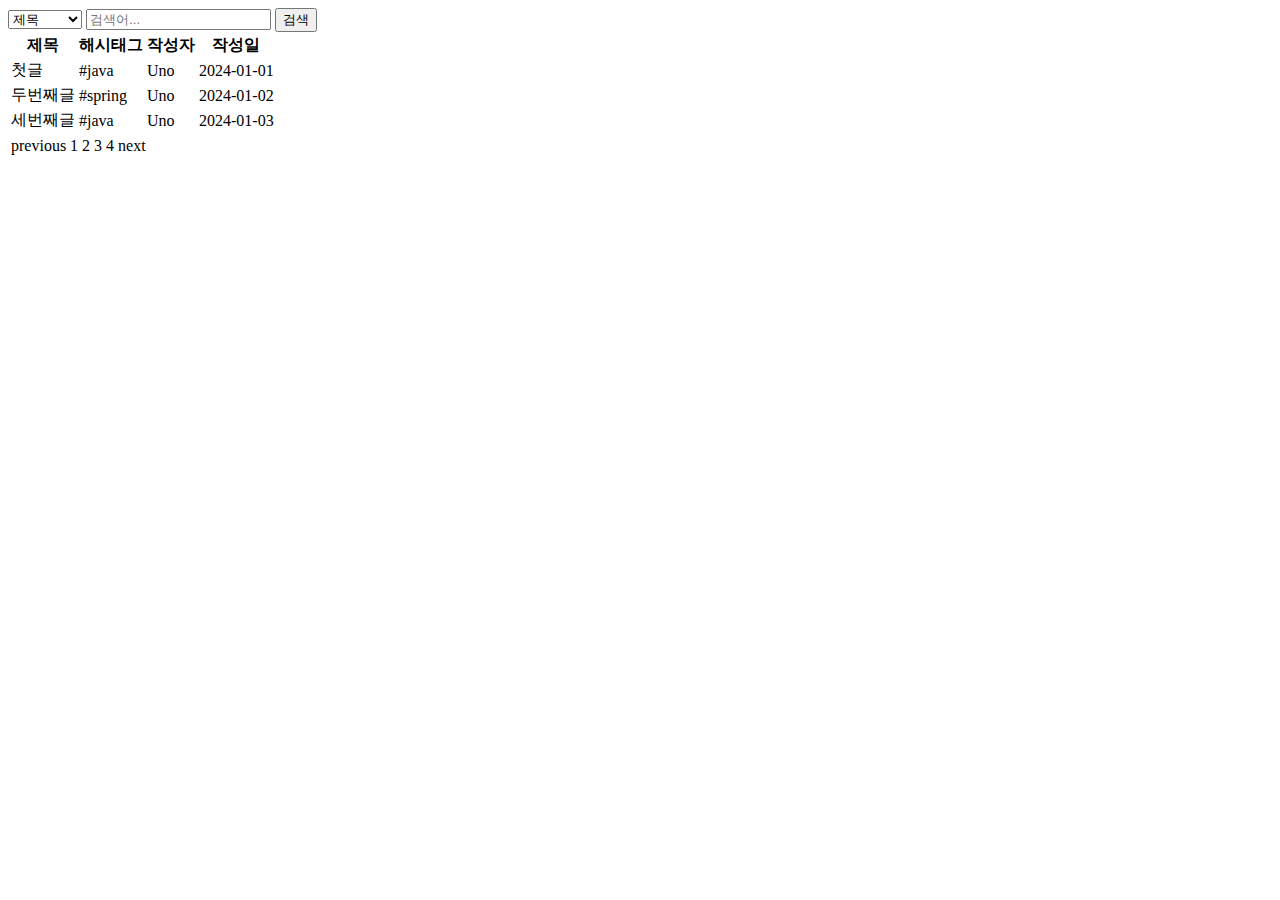
==== src/main/resources/templates/articles/index.html @ fef44bf2 "#16 - 게시판 페이지의 헤더, 푸터를 분리" ====
<!DOCTYPE html>
<html lang="ko" xmlns:th="http://www.thymeleaf.org">
<head>
    <meta charset="UTF-8">
    <title>게시판 페이지</title>
</head>
<body>

    <header th:replace="header :: header"></header>

    <main>
        <form>
            <label for="search-type" hidden="hidden">유형</label>
            <select name="search-type" id="search-type">
                <option value="">제목</option>
                <option value="">본문</option>
                <option value="">ID</option>
                <option value="">닉네임</option>
                <option value="">해시태그</option>
            </select>

            <label for="search-value" hidden="hidden">검색어</label>
            <input type="search" placeholder="검색어..." name="search-value" id="search-value">
            <button type="submit">검색</button>
        </form>

        <table>
            <thead>
                <tr>
                    <th>제목</th>
                    <th>해시태그</th>
                    <th>작성자</th>
                    <th>작성일</th>
                </tr>
            </thead>
            <tbody>
                <tr>
                    <td>첫글</td>
                    <td>#java</td>
                    <td>Uno</td>
                    <td>2024-01-01</td>
                </tr>
                <tr>
                    <td>두번째글</td>
                    <td>#spring</td>
                    <td>Uno</td>
                    <td>2024-01-02</td>
                </tr>
                <tr>
                    <td>세번째글</td>
                    <td>#java</td>
                    <td>Uno</td>
                    <td>2024-01-03</td>
                </tr>
            </tbody>
        </table>

        <nav>
            <table>
                <tr>
                    <td>previous</td>
                    <td>1</td>
                    <td>2</td>
                    <td>3</td>
                    <td>4</td>
                    <td>next</td>
                </tr>
            </table>
        </nav>
    </main>

    <footer th:replace="footer :: footer"></footer>

</body>
</html>
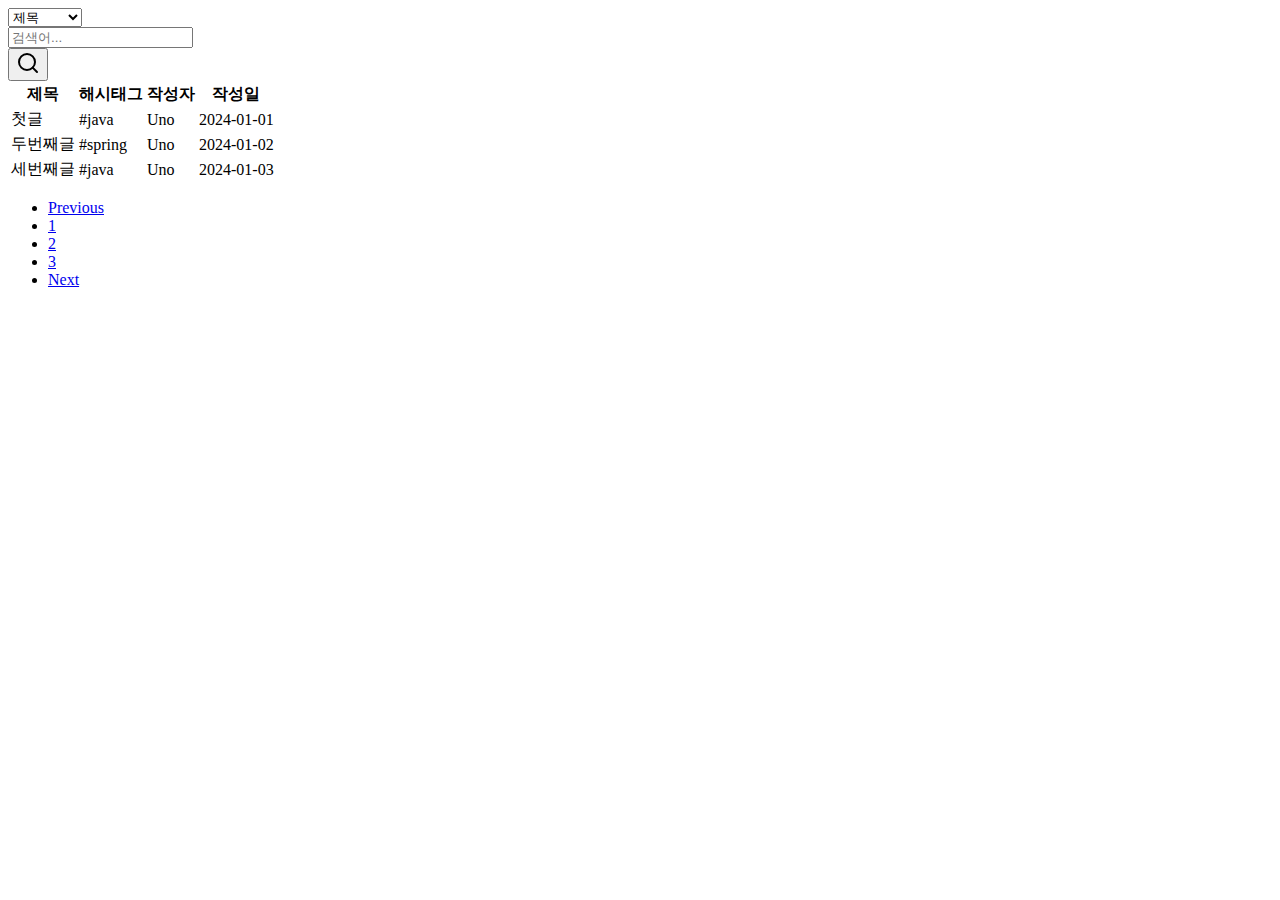
==== commit 56bdaebd: "#16 - 게시판, 게시글 페이지에 부트스트랩 및 예제 코드 적용" ====
--- a/src/main/resources/templates/articles/index.html
+++ b/src/main/resources/templates/articles/index.html
@@ -1,36 +1,62 @@
 <!DOCTYPE html>
-<html lang="ko" xmlns:th="http://www.thymeleaf.org">
+<html lang="ko">
 <head>
     <meta charset="UTF-8">
+    <meta name="viewport" content="width=device-width, initial-scale=1">
     <title>게시판 페이지</title>
+    <link href="https://cdn.jsdelivr.net/npm/bootstrap@5.3.2/dist/css/bootstrap.min.css" rel="stylesheet" integrity="sha384-T3c6CoIi6uLrA9TneNEoa7RxnatzjcDSCmG1MXxSR1GAsXEV/Dwwykc2MPK8M2HN" crossorigin="anonymous">
+    <link href="/css/search-bar.css" rel="stylesheet">
 </head>
 <body>
 
-    <header th:replace="header :: header"></header>
+    <header id="header"></header>
 
-    <main>
-        <form>
-            <label for="search-type" hidden="hidden">유형</label>
-            <select name="search-type" id="search-type">
-                <option value="">제목</option>
-                <option value="">본문</option>
-                <option value="">ID</option>
-                <option value="">닉네임</option>
-                <option value="">해시태그</option>
-            </select>
+    <main class="container">
 
-            <label for="search-value" hidden="hidden">검색어</label>
-            <input type="search" placeholder="검색어..." name="search-value" id="search-value">
-            <button type="submit">검색</button>
-        </form>
+        <div class="row">
+            <div class="card card-margin search-form">
+                <div class="card-body p-0">
+                    <form id="card search-form">
+                        <div class="row">
+                            <div class="col-12">
+                                <div class="row no-gutters">
+                                    <div class="col-lg-3 col-md-3 col-sm-12 p-0">
+                                        <label for="search-type" hidden>검색 유형</label>
+                                        <select class="form-control" id="search-type">
+                                            <option>제목</option>
+                                            <option>본문</option>
+                                            <option>id</option>
+                                            <option>닉네임</option>
+                                            <option>해시태그</option>
+                                        </select>
+                                    </div>
+                                    <div class="col-lg-8 col-md-6 col-sm-12 p-0">
+                                        <label for="search-value" hidden>검색어</label>
+                                        <input type="text" placeholder="검색어..." class="form-control" id="search-value" name="search-value">
+                                    </div>
+                                    <div class="col-lg-1 col-md-3 col-sm-12 p-0">
+                                        <button type="submit" class="btn btn-base">
+                                            <svg xmlns="http://www.w3.org/2000/svg" width="24" height="24" viewBox="0 0 24 24" fill="none" stroke="currentColor" stroke-width="2" stroke-linecap="round" stroke-linejoin="round" class="feather feather-search">
+                                                <circle cx="11" cy="11" r="8"></circle>
+                                                <line x1="21" y1="21" x2="16.65" y2="16.65"></line>
+                                            </svg>
+                                        </button>
+                                    </div>
+                                </div>
+                            </div>
+                        </div>
+                    </form>
+                </div>
+            </div>
+        </div>
 
-        <table>
+        <table class="table">
             <thead>
                 <tr>
-                    <th>제목</th>
-                    <th>해시태그</th>
-                    <th>작성자</th>
-                    <th>작성일</th>
+                    <th class="col-6">제목</th>
+                    <th class="col-2">해시태그</th>
+                    <th class="col">작성자</th>
+                    <th class="col">작성일</th>
                 </tr>
             </thead>
             <tbody>
@@ -55,21 +81,20 @@
             </tbody>
         </table>
 
-        <nav>
-            <table>
-                <tr>
-                    <td>previous</td>
-                    <td>1</td>
-                    <td>2</td>
-                    <td>3</td>
-                    <td>4</td>
-                    <td>next</td>
-                </tr>
-            </table>
+        <nav aria-label="Page navigation example">
+            <ul class="pagination justify-content-center">
+                <li class="page-item"><a class="page-link" href="#">Previous</a></li>
+                <li class="page-item"><a class="page-link" href="#">1</a></li>
+                <li class="page-item"><a class="page-link" href="#">2</a></li>
+                <li class="page-item"><a class="page-link" href="#">3</a></li>
+                <li class="page-item"><a class="page-link" href="#">Next</a></li>
+            </ul>
         </nav>
+
     </main>
 
-    <footer th:replace="footer :: footer"></footer>
+    <footer id="footer"></footer>
 
+    <script src="https://cdn.jsdelivr.net/npm/bootstrap@5.3.2/dist/js/bootstrap.bundle.min.js" integrity="sha384-C6RzsynM9kWDrMNeT87bh95OGNyZPhcTNXj1NW7RuBCsyN/o0jlpcV8Qyq46cDfL" crossorigin="anonymous"></script>
 </body>
 </html>
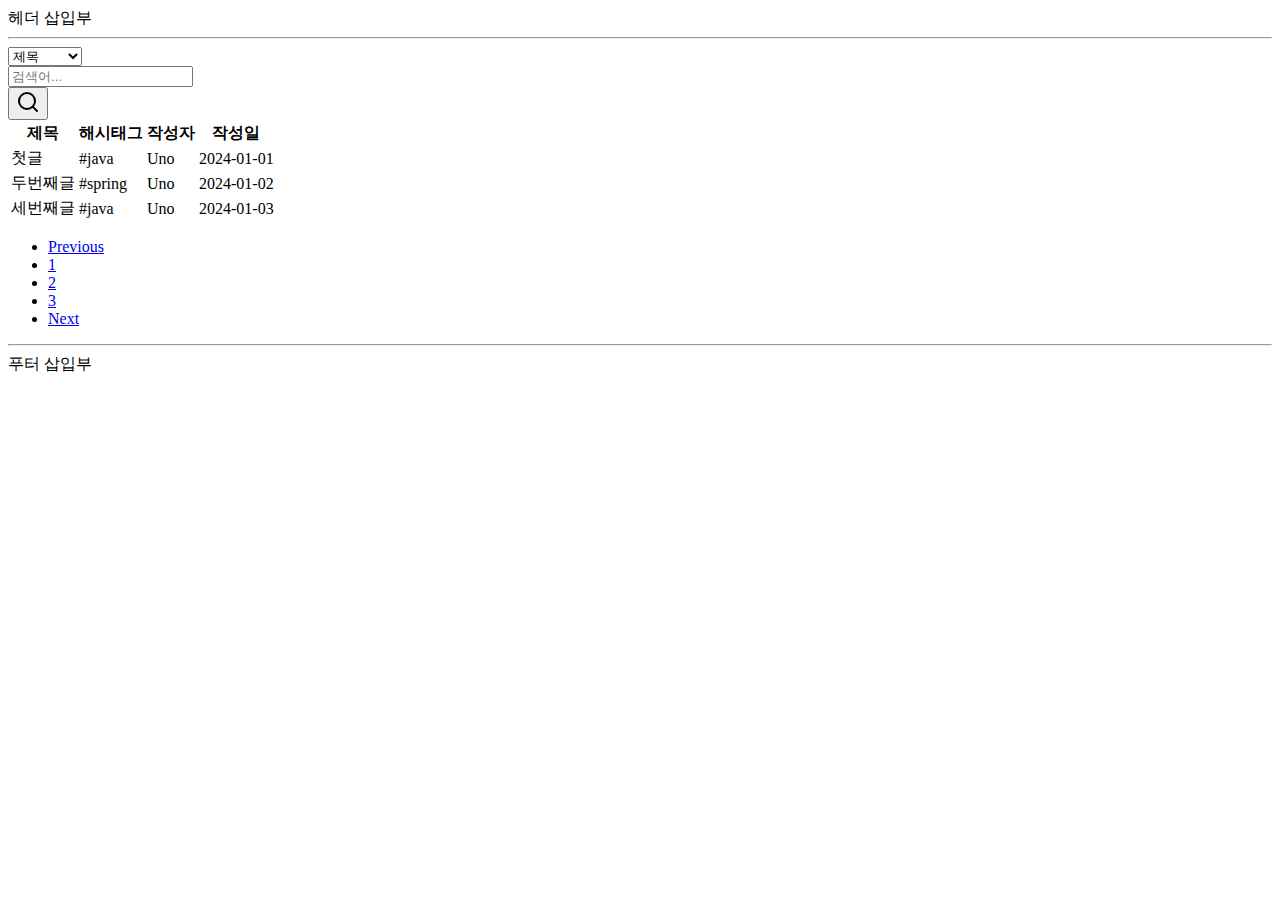
==== commit 326d6dfe: "#20 - 게시판 뷰 템플릿 구현" ====
--- a/src/main/resources/templates/articles/index.html
+++ b/src/main/resources/templates/articles/index.html
@@ -9,7 +9,10 @@
 </head>
 <body>
 
-    <header id="header"></header>
+    <header id="header">
+        헤더 삽입부
+        <hr>
+    </header>
 
     <main class="container">
 
@@ -50,21 +53,21 @@
             </div>
         </div>
 
-        <table class="table">
+        <table class="table" id="article-table">
             <thead>
                 <tr>
-                    <th class="col-6">제목</th>
-                    <th class="col-2">해시태그</th>
-                    <th class="col">작성자</th>
-                    <th class="col">작성일</th>
+                    <th class="title col-6">제목</th>
+                    <th class="hashtag col-2">해시태그</th>
+                    <th class="user-id col">작성자</th>
+                    <th class="created-at col">작성일</th>
                 </tr>
             </thead>
             <tbody>
                 <tr>
-                    <td>첫글</td>
-                    <td>#java</td>
-                    <td>Uno</td>
-                    <td>2024-01-01</td>
+                    <td class="title"><a>첫글</a></td>
+                    <td class="hashtag">#java</td>
+                    <td class="user-id">Uno</td>
+                    <td class="created-at"><time>2024-01-01</time></td>
                 </tr>
                 <tr>
                     <td>두번째글</td>
@@ -93,7 +96,10 @@
 
     </main>
 
-    <footer id="footer"></footer>
+    <footer id="footer">
+        <hr>
+        푸터 삽입부
+    </footer>
 
     <script src="https://cdn.jsdelivr.net/npm/bootstrap@5.3.2/dist/js/bootstrap.bundle.min.js" integrity="sha384-C6RzsynM9kWDrMNeT87bh95OGNyZPhcTNXj1NW7RuBCsyN/o0jlpcV8Qyq46cDfL" crossorigin="anonymous"></script>
 </body>
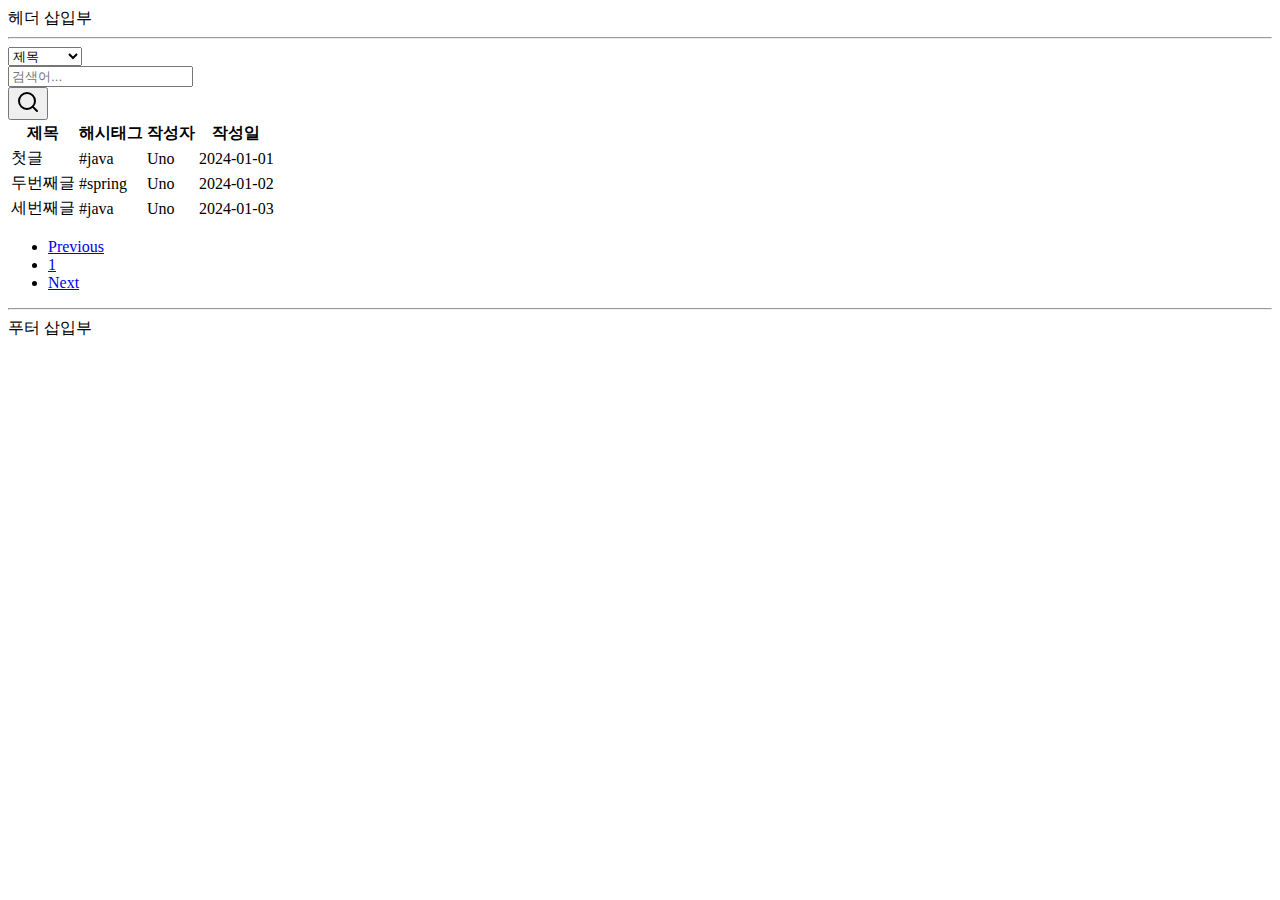
==== commit a7eaa8e0: "#24 - 뷰 템플릿에 페이지네이션 기능 반영" ====
--- a/src/main/resources/templates/articles/index.html
+++ b/src/main/resources/templates/articles/index.html
@@ -84,12 +84,10 @@
             </tbody>
         </table>
 
-        <nav aria-label="Page navigation example">
+        <nav id="pagination" aria-label="Page navigation example">
             <ul class="pagination justify-content-center">
                 <li class="page-item"><a class="page-link" href="#">Previous</a></li>
                 <li class="page-item"><a class="page-link" href="#">1</a></li>
-                <li class="page-item"><a class="page-link" href="#">2</a></li>
-                <li class="page-item"><a class="page-link" href="#">3</a></li>
                 <li class="page-item"><a class="page-link" href="#">Next</a></li>
             </ul>
         </nav>
